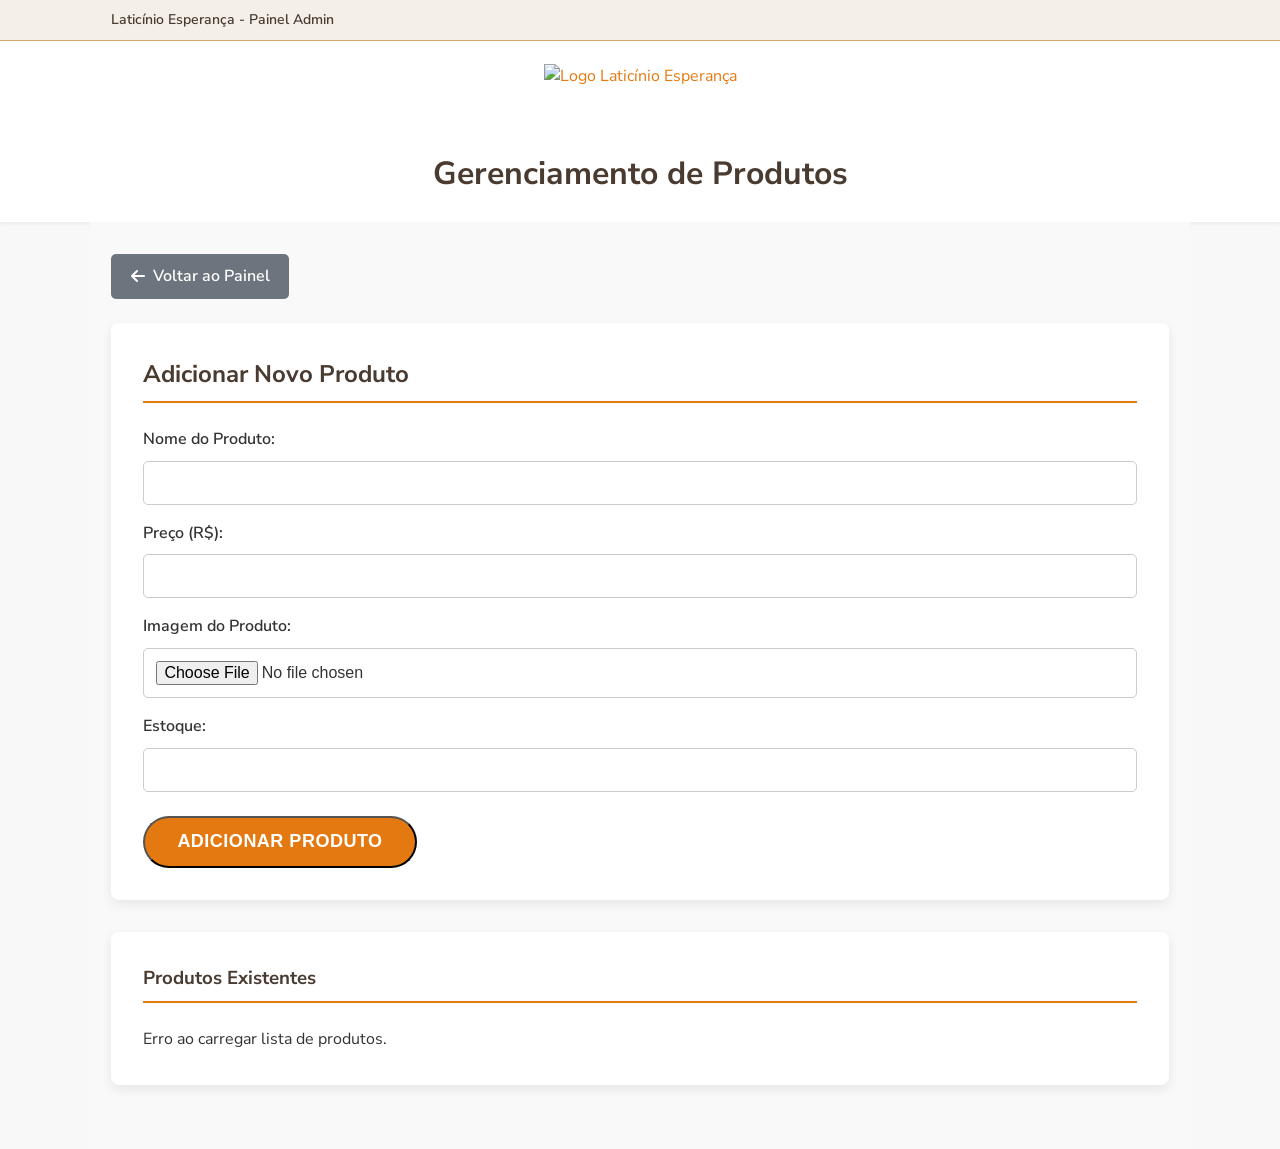
==== admin_add_produto.html @ cadddef8 "Implementação BD com PHP" ====
<!DOCTYPE html>
<html lang="pt-br">
<head>
    <meta charset="UTF-8">
    <meta name="viewport" content="width=device-width, initial-scale=1.0">
    <title>Gerenciar Produtos - Admin</title>
    <link rel="stylesheet" href="https://cdnjs.cloudflare.com/ajax/libs/font-awesome/6.0.0-beta3/css/all.min.css">
    <link rel="stylesheet" href="css/style.css">
    <link rel="stylesheet" href="css/admin.css">
    <link rel="preconnect" href="https://fonts.googleapis.com">
    <link rel="preconnect" href="https://fonts.gstatic.com" crossorigin>
    <link rel="shortcut icon" href="ico/favicon.ico" type="image/x-icon">
    <link href="https://fonts.googleapis.com/css2?family=Nunito+Sans:opsz,wght@6..12,400;6..12,600;6..12,700&display=swap" rel="stylesheet">
</head>
<body>
    <div id="notification-container"></div>
    <div class="top-bar-info">
        <div class="container">
            <span>Laticínio Esperança - Painel Admin</span>
            <div id="auth-cart-area">
                <a href="minha_conta.html" id="nav-conta" style="display:none;">Minha Conta</a>
                <a href="admin_dashboard.html" id="nav-admin" style="display:none;">Dashboard</a>
                <a href="#" id="nav-logout" style="display:none;">Sair</a>
            </div>
        </div>
    </div>

    <header class="main-header-content">
        <div class="container logo-container">
            <a href="index.html" class="logo-link">
                <img src="https://encrypted-tbn0.gstatic.com/images?q=tbn:ANd9GcQGeuHdGJbjRIyDGpJehNFmZX9dJ3Sy1CCEWg&s" alt="Logo Laticínio Esperança" class="main-logo-img">
            </a>
            <h1>Gerenciamento de Produtos</h1>
        </div>
    </header>

    <main class="admin-content container">
        <div class="admin-header-options">
            <a href="admin_dashboard.html" class="btn-back"><i class="fas fa-arrow-left"></i> Voltar ao Painel</a>
        </div>

        <div class="form-container">
            <h2 id="form-title">Adicionar Novo Produto</h2>
            <form id="addProdutoForm" class="admin-form" enctype="multipart/form-data">
                <input type="hidden" id="edit-id" name="id">
                <div class="input-group">
                    <label for="nome-produto">Nome do Produto:</label>
                    <input type="text" id="nome-produto" name="nome" required>
                </div>
                <div class="input-group">
                    <label for="preco-produto">Preço (R$):</label>
                    <input type="number" id="preco-produto" name="preco" step="0.01" min="0" required>
                </div>
                <div class="input-group">
                    <label for="imagem-produto">Imagem do Produto:</label>
                    <input type="file" id="imagem-produto" name="imagem" accept="image/jpeg, image/png, image/gif">
                </div>
                <div class="input-group">
                    <label for="estoque-produto">Estoque:</label>
                    <input type="number" id="estoque-produto" name="estoque" min="0" required>
                </div>
                <div class="form-buttons">
                    <button type="submit" class="btn-cta" id="submit-btn">Adicionar Produto</button>
                    <button type="button" class="btn-secondary" id="cancel-edit-btn" style="display: none;">Cancelar Edição</button>
                </div>
            </form>
        </div>

        <div class="list-container">
            <h3>Produtos Existentes</h3>
            <div id="lista-produtos-admin">
            </div>
        </div>
    </main>

    <script src="js/main.js"></script>
    <script>
        const formTitle = document.getElementById('form-title');
        const submitBtn = document.getElementById('submit-btn');
        const cancelEditBtn = document.getElementById('cancel-edit-btn');

        async function checkAdmin() {
            const response = await fetch('php/check_admin.php');
            const data = await response.json();
            if (!data.is_admin) {
                showNotification('Acesso negado. Você não tem permissão para acessar esta página.', 'error');
                setTimeout(() => { window.location.href = 'index.html'; }, 2000);
            }
        }

        async function loadProductsAdmin() {
            try {
                const response = await fetch('php/produtos_api.php');
                const products = await response.json();
                const listaProdutosAdmin = document.getElementById('lista-produtos-admin');
                listaProdutosAdmin.innerHTML = '';

                if (products.length > 0) {
                    products.forEach(product => {
                        const productItem = document.createElement('div');
                        productItem.classList.add('produto-admin-item');
                        const imageUrl = `php/produtos_api.php?get_image=true&id=${product.id}&t=${new Date().getTime()}`;
                        productItem.innerHTML = `
                            <img src="${imageUrl}" alt="${product.nome}" class="produto-admin-img">
                            <div class="produto-admin-info">
                                <strong>${product.nome}</strong>
                                <span>R$ ${parseFloat(product.preco).toFixed(2)} | Estoque: ${product.estoque}</span>
                            </div>
                            <div class="produto-admin-actions">
                                <button class="btn-edit-produto" data-id="${product.id}" data-nome="${product.nome}" data-preco="${product.preco}" data-estoque="${product.estoque}">
                                    <i class="fas fa-edit"></i> Editar
                                </button>
                                <button class="btn-delete-produto" data-id="${product.id}">
                                    <i class="fas fa-trash"></i> Remover
                                </button>
                            </div>
                        `;
                        listaProdutosAdmin.appendChild(productItem);
                    });

                    document.querySelectorAll('.btn-edit-produto').forEach(button => {
                        button.addEventListener('click', function() {
                            document.getElementById('edit-id').value = this.dataset.id;
                            document.getElementById('nome-produto').value = this.dataset.nome;
                            document.getElementById('preco-produto').value = this.dataset.preco;
                            document.getElementById('estoque-produto').value = this.dataset.estoque;

                            formTitle.textContent = 'Editar Produto';
                            submitBtn.textContent = 'Atualizar Produto';
                            cancelEditBtn.style.display = 'inline-block';
                            window.scrollTo(0, 0);
                        });
                    });

                    document.querySelectorAll('.btn-delete-produto').forEach(button => {
                        button.addEventListener('click', async function() {
                            const productId = this.dataset.id;
                            if (confirm('Tem certeza que deseja excluir este produto?')) {
                                try {
                                    const response = await fetch('php/produtos_api.php', {
                                        method: 'DELETE',
                                        headers: { 'Content-Type': 'application/json' },
                                        body: JSON.stringify({ id: productId })
                                    });
                                    const data = await response.json();
                                    if (response.ok) {
                                        showNotification(data.message, 'success');
                                        loadProductsAdmin();
                                        resetAddProductForm();
                                    } else {
                                        showNotification('Erro: ' + data.message, 'error');
                                    }
                                } catch (error) {
                                    console.error('Erro:', error);
                                    showNotification('Ocorreu um erro ao excluir o produto.', 'error');
                                }
                            }
                        });
                    });
                } else {
                    listaProdutosAdmin.innerHTML = '<p>Nenhum produto cadastrado ainda.</p>';
                }
            } catch (error) {
                console.error('Erro ao carregar produtos:', error);
                document.getElementById('lista-produtos-admin').innerHTML = '<p>Erro ao carregar lista de produtos.</p>';
            }
        }

        function resetAddProductForm() {
            document.getElementById('addProdutoForm').reset();
            document.getElementById('edit-id').value = '';
            formTitle.textContent = 'Adicionar Novo Produto';
            submitBtn.textContent = 'Adicionar Produto';
            cancelEditBtn.style.display = 'none';
        }

        cancelEditBtn.addEventListener('click', resetAddProductForm);

        document.getElementById('addProdutoForm').addEventListener('submit', async function(event) {
            event.preventDefault();
            const formData = new FormData(this);
            
            try {
                const response = await fetch('php/produtos_api.php', {
                    method: 'POST',
                    body: formData
                });
                const data = await response.json();
                if (response.ok) {
                    showNotification(data.message, 'success');
                    resetAddProductForm();
                    loadProductsAdmin();
                } else {
                    showNotification(`Erro: ${data.message}`, 'error');
                }
            } catch (error) {
                console.error('Erro:', error);
                showNotification('Ocorreu um erro ao salvar o produto.', 'error');
            }
        });

        document.addEventListener('DOMContentLoaded', () => {
            checkAdmin();
            loadProductsAdmin();
        });
    </script>
</body>
</html>
---- css/style.css ----
:root {
    --primary-color: #E47911;
    --secondary-color: #4A3B31;
    --light-bg-color: #F8F8F8;
    --text-color-dark: #333333;
    --text-color-light: #FFFFFF;
    --accent-bg-color: #F5EFEA;
    --border-color-light: #D4A773;
    --font-family-main: 'Nunito Sans', 'Arial', sans-serif;
}

* {
    margin: 0;
    padding: 0;
    box-sizing: border-box;
}

body {
    font-family: var(--font-family-main);
    line-height: 1.6;
    color: var(--text-color-dark);
    background-color: var(--light-bg-color);
    font-size: 16px;
}

.container {
    width: 90%;
    max-width: 1100px;
    margin: 0 auto;
    padding: 0 1.67vw;
}

a {
    text-decoration: none;
    color: var(--primary-color);
    transition: color 0.3s ease;
}

a:hover {
    color: var(--secondary-color);
}

img {
    max-width: 100%;
    height: auto;
    display: block;
}

.top-bar-info {
    background-color: var(--accent-bg-color);
    padding: 1vh 0;
    font-size: 14px;
    border-bottom: 1px solid var(--border-color-light);
}

.top-bar-info .container {
    display: flex;
    justify-content: space-between;
    align-items: center;
}

.top-bar-info span {
    font-weight: 600;
    color: var(--secondary-color);
}

#auth-cart-area {
    display: flex;
    align-items: center;
}

#auth-cart-area a {
    color: var(--secondary-color);
    margin-left: 1.25vw;
    font-weight: 500;
    font-size: 14px;
}

#auth-cart-area .fa-shopping-cart {
    margin-right: 0.42vw;
    font-size: 16px;
}

.main-header-content {
    background-color: var(--text-color-light);
    padding: 2.5vh 0 0;
    text-align: center;
    box-shadow: 0 2px 4px rgba(0,0,0,0.05);
}

.logo-container {
    padding-bottom: 2.5vh;
}

.logo-link {
    display: inline-block;
}

.main-logo-img {
    height: 8.75vh;
    margin-bottom: 0.625vh;
}

.logo-container h1 {
    font-size: 32px;
    color: var(--secondary-color);
    margin: 0;
    font-weight: 700;
}

.main-navigation {
    background-color: var(--secondary-color);
    padding: 1.25vh 0;
}

.main-navigation ul {
    list-style: none;
    display: flex;
    justify-content: center;
    align-items: center;
}

.main-navigation ul li {
    margin: 0 1.67vw;
}

.main-navigation ul li a {
    color: var(--text-color-light);
    font-weight: 600;
    font-size: 18px;
    padding: 1.25vh 0.42vw;
    border-bottom: 3px solid transparent;
}

.main-navigation ul li a:hover {
    color: var(--primary-color);
    text-decoration: none;
}

.hero {
    position: relative;
    text-align: center;
    color: var(--text-color-light);
}

.hero img {
    width: 100%;
    height: 62.5vh;
    object-fit: cover;
    filter: brightness(0.6);
}

.hero .hero-text {
    position: absolute;
    top: 50%;
    left: 50%;
    transform: translate(-50%, -50%);
    background-color: rgba(0, 0, 0, 0.4);
    padding: 3.75vh 3.33vw;
    border-radius: 8px;
    width: 80%;
    max-width: 600px;
}

.hero h2 {
    font-size: 40px;
    margin-bottom: 1.875vh;
    color: var(--text-color-light);
    font-weight: 700;
}

.hero p {
    font-size: 19px;
    margin-bottom: 3.125vh;
    color: #f0f0f0;
}

.btn-cta {
    display: inline-block;
    background-color: var(--primary-color);
    color: var(--text-color-light);
    padding: 1.5vh 2.5vw;
    border-radius: 50px;
    font-size: 18px;
    font-weight: bold;
    text-transform: uppercase;
    letter-spacing: 0.5px;
}

.destaques {
    padding: 7.5vh 0;
    background-color: var(--text-color-light);
    text-align: center;
}

.destaques h2 {
    font-size: 35px;
    margin-bottom: 6.25vh;
    color: var(--secondary-color);
}

.destaques-grid {
    display: flex;
    justify-content: space-around;
    gap: 2.5vw;
    flex-wrap: wrap;
}

.destaque-item {
    max-width: 400px;
    padding: 3.75vh 2.5vw;
    background-color: var(--accent-bg-color);
    border-radius: 8px;
    box-shadow: 0 4px 12px rgba(0,0,0,0.08);
}

.destaque-item .icone {
    width: 6.25vh;
    height: 6.25vh;
    margin-bottom: 2.5vh;
    object-fit: contain;
}

.destaque-item h3 {
    font-size: 22px;
    color: var(--secondary-color);
    margin-bottom: 1.25vh;
}

.destaque-item p {
    font-size: 16px;
    color: var(--text-color-dark);
}

footer {
    background-color: var(--secondary-color);
    color: var(--accent-bg-color);
    padding: 5vh 0 0;
    font-size: 15px;
}

footer .container {
    display: grid;
    grid-template-columns: repeat(auto-fit, minmax(250px, 1fr));
    gap: 2.5vw;
    padding-bottom: 3.75vh;
}

footer h3 {
    font-size: 19px;
    margin-bottom: 2.5vh;
    color: var(--text-color-light);
    text-transform: uppercase;
    letter-spacing: 0.5px;
}

.contatos-footer p,
.links-footer ul li {
    margin-bottom: 1.5vh;
}

.contatos-footer a,
.links-footer ul li a {
    color: var(--border-color-light);
    display: inline-flex;
    align-items: center;
    gap: 0.67vw;
}

.links-footer ul {
    list-style: none;
}

.copyright {
    background-color: #30241c;
    text-align: center;
    width: 100%;
    padding: 1.875vh 0;
    font-size: 14px;
    color: var(--border-color-light);
}

.copyright p {
    margin-bottom: 0.625vh;
}

#notification-container {
    position: fixed;
    top: 20px;
    right: 20px;
    z-index: 1000;
    display: flex;
    flex-direction: column;
    gap: 10px;
}

.notification {
    background-color: #4caf50;
    color: white;
    padding: 15px 20px;
    border-radius: 5px;
    box-shadow: 0 2px 10px rgba(0,0,0,0.2);
    opacity: 0;
    transform: translateX(100%);
    transition: opacity 0.5s, transform 0.5s;
}

.notification.show {
    opacity: 1;
    transform: translateX(0);
}

.notification.error {
    background-color: #f44336;
}

footer .fab {
    font-size: 18px;
    width: 1.67vw;
    max-width: 20px;
    text-align: center;
}

@media (max-width: 768px) {
    .top-bar-info .container {
        flex-direction: column;
        gap: 1.25vh;
    }
    #auth-cart-area {
        width: 100%;
        justify-content: space-around;
    }
    #auth-cart-area a { margin: 0 0.67vw;}

    .logo-container h1 { font-size: 29px; }
    .main-logo-img { height: 7.5vh; }

    .main-navigation ul {
        flex-direction: column;
        padding: 1.25vh 0;
    }
    .main-navigation ul li { margin: 1vh 0; }

    .hero h2 { font-size: 32px; }
    .hero p { font-size: 18px; }
    .hero .hero-text { width: 90vw; padding: 2.5vh 2.5vw;}

    .destaques-grid { flex-direction: column; }
    .destaque-item {
        flex-basis: 100%;
        max-width: none;
        margin-bottom: 2.5vh;
    }

    footer .container {
        grid-template-columns: 1fr;
        text-align: center;
    }
}

@media (max-width: 480px) {
    .top-bar-info { font-size: 13px; }
    .logo-container h1 { font-size: 26px; }
    .main-logo-img { height: 6.25vh; }
    .main-navigation ul li a { font-size: 16px; }

    .hero h2 { font-size: 29px; }
    .hero p { font-size: 16px; }
    .btn-cta { padding: 1.25vh 2.08vw; font-size: 16px; }

    .destaques h2 { font-size: 29px; }
    .destaque-item { padding: 2.5vh 3.33vw; }
    .destaque-item h3 { font-size: 19px; }
}
---- css/admin.css ----
/* Geral */
.admin-content {
    padding-top: 2rem;
    padding-bottom: 2rem;
    background-color: #f9f9f9;
    min-height: 70vh;
}

.admin-header {
    text-align: center;
    margin-bottom: 2rem;
    padding: 1.5rem;
    background-color: #fff;
    border-radius: 8px;
    box-shadow: 0 2px 8px rgba(0,0,0,0.05);
}

.admin-header h2 {
    color: var(--secondary-color);
}

.list-container, .faturamento-container, .form-container {
    background-color: #fff;
    padding: 2rem;
    border-radius: 8px;
    box-shadow: 0 4px 12px rgba(0,0,0,0.08);
    margin-bottom: 2rem;
}

.list-container h3, .faturamento-container h2, .form-container h2 {
    margin-bottom: 1.5rem;
    color: var(--secondary-color);
    border-bottom: 2px solid var(--primary-color);
    padding-bottom: 0.5rem;
}

/* Botão de Voltar */
.admin-header-options {
    margin-bottom: 1.5rem;
}

.btn-back {
    display: inline-flex;
    align-items: center;
    gap: 0.5rem;
    padding: 0.6rem 1.2rem;
    background-color: #6c757d;
    color: white;
    border-radius: 5px;
    font-weight: 600;
    transition: background-color 0.3s ease;
}

.btn-back:hover {
    background-color: #5a6268;
    color: white;
}

/* Dashboard */
.admin-actions {
    display: grid;
    grid-template-columns: repeat(auto-fit, minmax(280px, 1fr));
    gap: 1.5rem;
}

.action-card {
    background-color: var(--text-color-light);
    border: 1px solid #eee;
    border-radius: 8px;
    padding: 1.5rem;
    text-align: center;
    transition: transform 0.3s ease, box-shadow 0.3s ease;
}

.action-card:hover {
    transform: translateY(-5px);
    box-shadow: 0 8px 20px rgba(0,0,0,0.1);
    color: var(--primary-color);
}

.action-card i {
    font-size: 3rem;
    color: var(--primary-color);
    margin-bottom: 1rem;
}

.action-card h3 {
    color: var(--secondary-color);
    margin-bottom: 0.5rem;
}

.action-card p {
    color: #666;
    font-size: 0.9rem;
}

/* Formulário de Produtos */
.admin-form .input-group {
    margin-bottom: 1rem;
}

.admin-form .input-group label {
    display: block;
    margin-bottom: 0.5rem;
    font-weight: 600;
}

.admin-form .input-group input[type="text"],
.admin-form .input-group input[type="number"],
.admin-form .input-group input[type="file"] {
    width: 100%;
    padding: 0.75rem;
    border: 1px solid #ccc;
    border-radius: 5px;
    font-size: 1rem;
}

.form-buttons {
    margin-top: 1.5rem;
    display: flex;
    gap: 1rem;
}

.btn-secondary {
    background-color: #6c757d;
    color: white;
    padding: 0.75rem 1.5rem;
    border: none;
    border-radius: 50px;
    cursor: pointer;
}

/* Lista de Produtos e Pedidos */
.produto-admin-item {
    display: flex;
    align-items: center;
    gap: 1rem;
    padding: 1rem;
    border-bottom: 1px solid #eee;
}
.produto-admin-item:last-child {
    border-bottom: none;
}

.produto-admin-img {
    width: 80px;
    height: 80px;
    object-fit: cover;
    border-radius: 5px;
    border: 1px solid #eee;
}

.produto-admin-info {
    flex-grow: 1;
}

.produto-admin-info strong {
    display: block;
}

.produto-admin-actions {
    display: flex;
    gap: 0.5rem;
}

.produto-admin-actions .btn-edit-produto,
.produto-admin-actions .btn-delete-produto {
    background: none;
    border: 1px solid transparent;
    cursor: pointer;
    font-size: 0.9rem;
    padding: 0.5rem 0.8rem;
    border-radius: 5px;
    transition: all 0.3s ease;
    display: inline-flex;
    align-items: center;
    gap: 0.4rem;
}

.btn-edit-produto {
    color: #007bff;
    border-color: #007bff;
}
.btn-edit-produto:hover {
    background-color: #007bff;
    color: white;
}

.btn-delete-produto {
    color: #dc3545;
    border-color: #dc3545;
}
.btn-delete-produto:hover {
    background-color: #dc3545;
    color: white;
}


/* Tabelas (Faturamento, Pedidos) */
table {
    width: 100%;
    border-collapse: collapse;
}

table th, table td {
    padding: 0.75rem;
    text-align: left;
    border-bottom: 1px solid #ddd;
}

table th {
    background-color: #f2f2f2;
}

.status-pedido-select {
    padding: 0.5rem;
    border-radius: 5px;
    border: 1px solid #ccc;
}
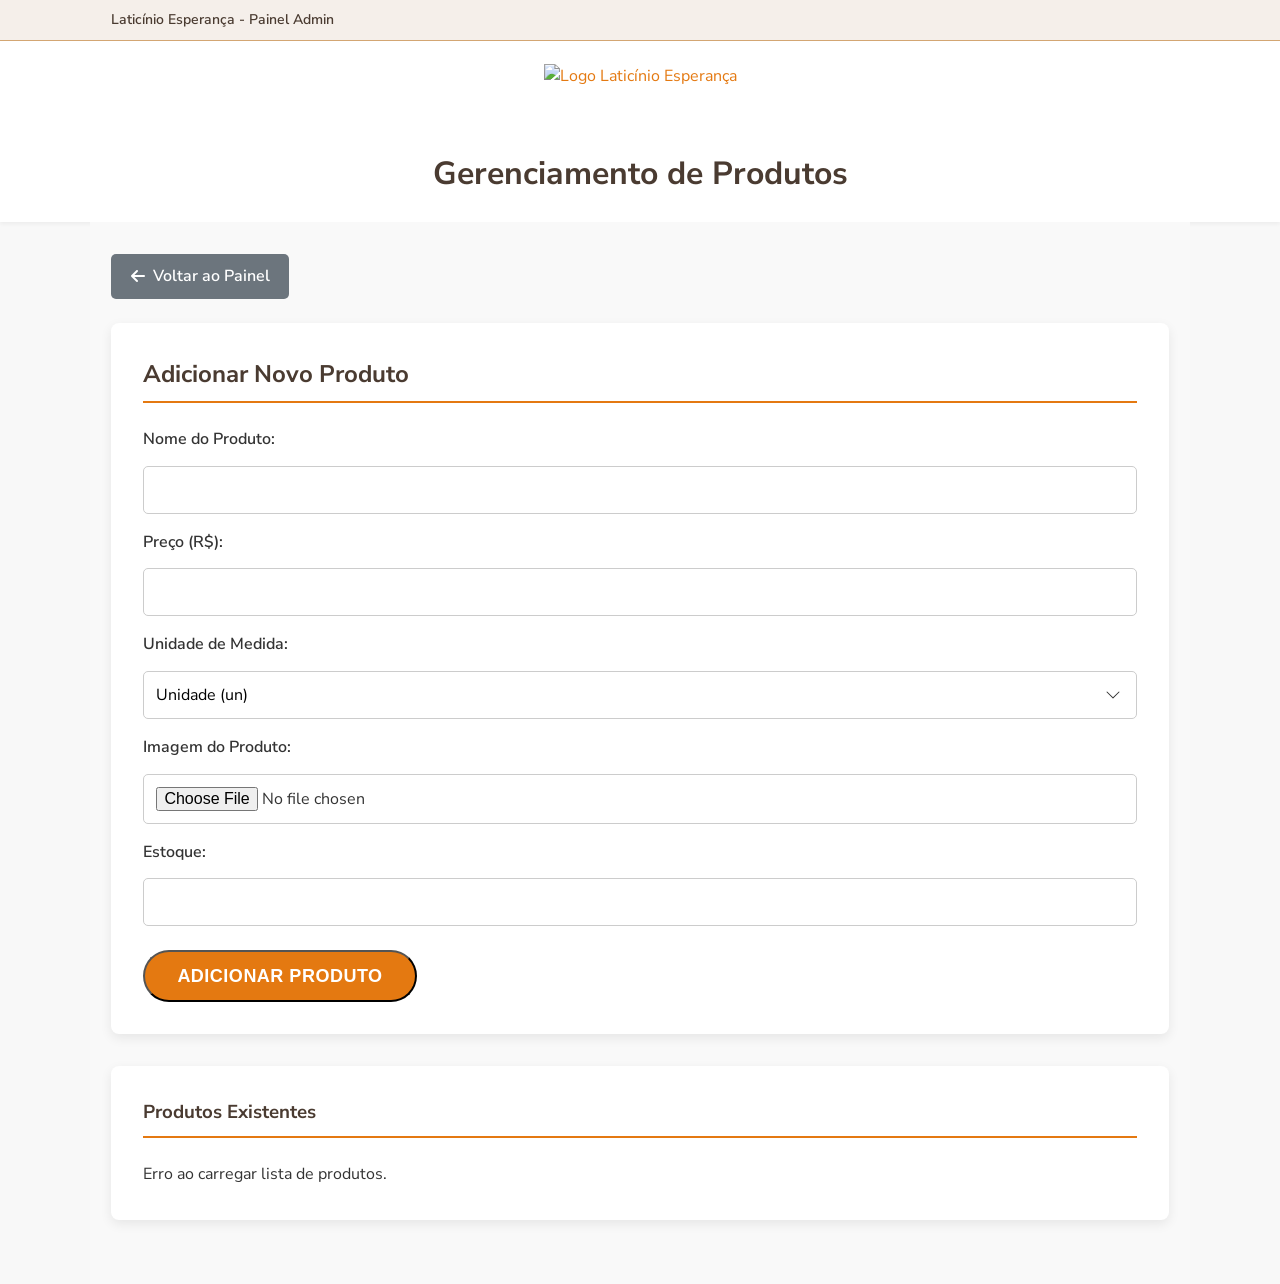
==== commit 8508d10c: "Adicionando unidades de medida" ====
--- a/admin_add_produto.html
+++ b/admin_add_produto.html
@@ -1,5 +1,6 @@
 <!DOCTYPE html>
 <html lang="pt-br">
+
 <head>
     <meta charset="UTF-8">
     <meta name="viewport" content="width=device-width, initial-scale=1.0">
@@ -10,8 +11,11 @@
     <link rel="preconnect" href="https://fonts.googleapis.com">
     <link rel="preconnect" href="https://fonts.gstatic.com" crossorigin>
     <link rel="shortcut icon" href="ico/favicon.ico" type="image/x-icon">
-    <link href="https://fonts.googleapis.com/css2?family=Nunito+Sans:opsz,wght@6..12,400;6..12,600;6..12,700&display=swap" rel="stylesheet">
+    <link
+        href="https://fonts.googleapis.com/css2?family=Nunito+Sans:opsz,wght@6..12,400;6..12,600;6..12,700&display=swap"
+        rel="stylesheet">
 </head>
+
 <body>
     <div id="notification-container"></div>
     <div class="top-bar-info">
@@ -28,7 +32,8 @@
     <header class="main-header-content">
         <div class="container logo-container">
             <a href="index.html" class="logo-link">
-                <img src="https://encrypted-tbn0.gstatic.com/images?q=tbn:ANd9GcQGeuHdGJbjRIyDGpJehNFmZX9dJ3Sy1CCEWg&s" alt="Logo Laticínio Esperança" class="main-logo-img">
+                <img src="https://encrypted-tbn0.gstatic.com/images?q=tbn:ANd9GcQGeuHdGJbjRIyDGpJehNFmZX9dJ3Sy1CCEWg&s"
+                    alt="Logo Laticínio Esperança" class="main-logo-img">
             </a>
             <h1>Gerenciamento de Produtos</h1>
         </div>
@@ -52,6 +57,16 @@
                     <input type="number" id="preco-produto" name="preco" step="0.01" min="0" required>
                 </div>
                 <div class="input-group">
+                    <label for="unidade-produto">Unidade de Medida:</label>
+                    <select id="unidade-produto" name="unidade_medida" required>
+                        <option value="unidade">Unidade (un)</option>
+                        <option value="kg">Quilograma (kg)</option>
+                        <option value="g">Grama (g)</option>
+                        <option value="litro">Litro (L)</option>
+                        <option value="ml">Mililitro (ml)</option>
+                    </select>
+                </div>
+                <div class="input-group">
                     <label for="imagem-produto">Imagem do Produto:</label>
                     <input type="file" id="imagem-produto" name="imagem" accept="image/jpeg, image/png, image/gif">
                 </div>
@@ -61,7 +76,8 @@
                 </div>
                 <div class="form-buttons">
                     <button type="submit" class="btn-cta" id="submit-btn">Adicionar Produto</button>
-                    <button type="button" class="btn-secondary" id="cancel-edit-btn" style="display: none;">Cancelar Edição</button>
+                    <button type="button" class="btn-secondary" id="cancel-edit-btn" style="display: none;">Cancelar
+                        Edição</button>
                 </div>
             </form>
         </div>
@@ -75,10 +91,59 @@
 
     <script src="js/main.js"></script>
     <script>
+        // Referências aos elementos do DOM
         const formTitle = document.getElementById('form-title');
         const submitBtn = document.getElementById('submit-btn');
         const cancelEditBtn = document.getElementById('cancel-edit-btn');
 
+        // Função para mostrar o diálogo de confirmação customizado
+        function showCustomConfirm(message, onConfirm) {
+            // Remove qualquer diálogo antigo para evitar duplicatas
+            const existingOverlay = document.querySelector('.confirm-overlay');
+            if (existingOverlay) {
+                existingOverlay.remove();
+            }
+
+            // Cria o overlay (camada de fundo)
+            const overlay = document.createElement('div');
+            overlay.classList.add('confirm-overlay');
+
+            // Cria a caixa de diálogo
+            const dialog = document.createElement('div');
+            dialog.classList.add('confirm-dialog');
+            dialog.innerHTML = `
+<p>${message}</p>
+<div class="confirm-buttons">
+    <button class="btn-confirm">Sim, excluir</button>
+    <button class="btn-cancel">Cancelar</button>
+</div>`;
+
+            // Adiciona a caixa de diálogo dentro do overlay
+            overlay.appendChild(dialog);
+
+            // Adiciona o overlay ao corpo da página
+            document.body.appendChild(overlay);
+
+            const btnConfirm = dialog.querySelector('.btn-confirm');
+            const btnCancel = dialog.querySelector('.btn-cancel');
+
+            const closeDialog = () => overlay.remove();
+
+            btnConfirm.addEventListener('click', () => {
+                onConfirm();
+                closeDialog();
+            });
+            btnCancel.addEventListener('click', closeDialog);
+
+            // Opcional: Fecha o diálogo se o usuário clicar fora da caixa (no overlay)
+            overlay.addEventListener('click', (event) => {
+                if (event.target === overlay) {
+                    closeDialog();
+                }
+            });
+        }
+
+        // Faz uma requisição do arquivo php para saber se o usuário é admin
         async function checkAdmin() {
             const response = await fetch('php/check_admin.php');
             const data = await response.json();
@@ -88,8 +153,10 @@
             }
         }
 
+        // Faz uma requisição na API restful e cria a div com os itens e seus atributos
         async function loadProductsAdmin() {
             try {
+                // Agora, a requisição retorna o caminho da imagem
                 const response = await fetch('php/produtos_api.php');
                 const products = await response.json();
                 const listaProdutosAdmin = document.getElementById('lista-produtos-admin');
@@ -99,31 +166,37 @@
                     products.forEach(product => {
                         const productItem = document.createElement('div');
                         productItem.classList.add('produto-admin-item');
-                        const imageUrl = `php/produtos_api.php?get_image=true&id=${product.id}&t=${new Date().getTime()}`;
+
+                        // Utiliza o caminho da imagem do banco de dados diretamente
+                        const imageUrl = product.imagem ? product.imagem : 'caminho/para/imagem/padrao.jpg';
+
+                        // ATUALIZAÇÃO 1: Adicionado product.unidade_medida na exibição e data-unidade no botão de editar
                         productItem.innerHTML = `
-                            <img src="${imageUrl}" alt="${product.nome}" class="produto-admin-img">
-                            <div class="produto-admin-info">
-                                <strong>${product.nome}</strong>
-                                <span>R$ ${parseFloat(product.preco).toFixed(2)} | Estoque: ${product.estoque}</span>
-                            </div>
-                            <div class="produto-admin-actions">
-                                <button class="btn-edit-produto" data-id="${product.id}" data-nome="${product.nome}" data-preco="${product.preco}" data-estoque="${product.estoque}">
-                                    <i class="fas fa-edit"></i> Editar
-                                </button>
-                                <button class="btn-delete-produto" data-id="${product.id}">
-                                    <i class="fas fa-trash"></i> Remover
-                                </button>
-                            </div>
-                        `;
+                <img src="${imageUrl}" alt="${product.nome}" class="produto-admin-img">
+                <div class="produto-admin-info">
+                    <strong>${product.nome}</strong>
+                    <span>R$ ${parseFloat(product.preco).toFixed(2)} / ${product.unidade_medida} | Estoque: ${product.estoque}</span>
+                </div>
+                <div class="produto-admin-actions">
+                    <button class="btn-edit-produto" data-id="${product.id}" data-nome="${product.nome}" data-preco="${product.preco}" data-estoque="${product.estoque}" data-unidade="${product.unidade_medida}">
+                        <i class="fas fa-edit"></i> Editar
+                    </button>
+                    <button class="btn-delete-produto" data-id="${product.id}" data-nome="${product.nome}">
+                        <i class="fas fa-trash"></i> Remover
+                    </button>
+                </div>`;
                         listaProdutosAdmin.appendChild(productItem);
                     });
 
                     document.querySelectorAll('.btn-edit-produto').forEach(button => {
-                        button.addEventListener('click', function() {
+                        button.addEventListener('click', function () {
                             document.getElementById('edit-id').value = this.dataset.id;
                             document.getElementById('nome-produto').value = this.dataset.nome;
                             document.getElementById('preco-produto').value = this.dataset.preco;
                             document.getElementById('estoque-produto').value = this.dataset.estoque;
+
+                            // ATUALIZAÇÃO 2: Preenche o campo de unidade de medida ao clicar em editar
+                            document.getElementById('unidade-produto').value = this.dataset.unidade;
 
                             formTitle.textContent = 'Editar Produto';
                             submitBtn.textContent = 'Atualizar Produto';
@@ -133,9 +206,11 @@
                     });
 
                     document.querySelectorAll('.btn-delete-produto').forEach(button => {
-                        button.addEventListener('click', async function() {
+                        button.addEventListener('click', function () {
                             const productId = this.dataset.id;
-                            if (confirm('Tem certeza que deseja excluir este produto?')) {
+                            const productName = this.dataset.nome;
+
+                            const deleteAction = async () => {
                                 try {
                                     const response = await fetch('php/produtos_api.php', {
                                         method: 'DELETE',
@@ -154,9 +229,13 @@
                                     console.error('Erro:', error);
                                     showNotification('Ocorreu um erro ao excluir o produto.', 'error');
                                 }
-                            }
+                            };
+
+                            const confirmationMessage = `Tem certeza que deseja excluir o produto <strong>${productName}</strong>?`;
+                            showCustomConfirm(confirmationMessage, deleteAction);
                         });
                     });
+
                 } else {
                     listaProdutosAdmin.innerHTML = '<p>Nenhum produto cadastrado ainda.</p>';
                 }
@@ -166,6 +245,7 @@
             }
         }
 
+        // Limpa formulário
         function resetAddProductForm() {
             document.getElementById('addProdutoForm').reset();
             document.getElementById('edit-id').value = '';
@@ -176,15 +256,21 @@
 
         cancelEditBtn.addEventListener('click', resetAddProductForm);
 
-        document.getElementById('addProdutoForm').addEventListener('submit', async function(event) {
+        document.getElementById('addProdutoForm').addEventListener('submit', async function (event) {
             event.preventDefault();
             const formData = new FormData(this);
-            
+            const editId = document.getElementById('edit-id').value;
+
+            if (editId) {
+                formData.append('_method', 'PUT');
+            }
+
             try {
                 const response = await fetch('php/produtos_api.php', {
                     method: 'POST',
                     body: formData
                 });
+
                 const data = await response.json();
                 if (response.ok) {
                     showNotification(data.message, 'success');
@@ -205,4 +291,5 @@
         });
     </script>
 </body>
+
 </html>
--- a/css/style.css
+++ b/css/style.css
@@ -142,6 +142,21 @@
     text-align: center;
     color: var(--text-color-light);
 }
+
+.localizacao h3 {
+    font-size: 19px;
+    margin-bottom: 2.5vh;
+    color: var(--text-color-light);
+    text-transform: uppercase;
+    letter-spacing: 0.5px;
+}
+
+.localizacao p {
+    color: var(--border-color-light); 
+    font-size: 15px;
+    margin-bottom: 1.5vh;
+}
+
 
 .hero img {
     width: 100%;
--- a/css/admin.css
+++ b/css/admin.css
@@ -19,6 +19,21 @@
     color: var(--secondary-color);
 }
 
+.admin-header-with-button {
+    display: flex;
+    justify-content: space-between;
+    align-items: center;
+    margin-bottom: 1.5rem;
+    border-bottom: 2px solid var(--primary-color);
+    padding-bottom: 0.5rem;
+}
+
+.admin-header-with-button h2 {
+    margin-bottom: 0;
+    border-bottom: none;
+    padding-bottom: 0;
+}
+
 .list-container, .faturamento-container, .form-container {
     background-color: #fff;
     padding: 2rem;
@@ -216,4 +231,127 @@
     padding: 0.5rem;
     border-radius: 5px;
     border: 1px solid #ccc;
+}
+
+/* ===== CÓDIGO ADICIONADO: Diálogo de Confirmação (Modal) ===== */
+.confirm-overlay {
+    position: fixed;
+    top: 0;
+    left: 0;
+    width: 100%;
+    height: 100%;
+    background-color: rgba(0, 0, 0, 0.6);
+    display: flex;
+    justify-content: center;
+    align-items: center;
+    z-index: 2000;
+    animation: fadeInOverlay 0.3s ease;
+}
+
+.confirm-dialog {
+    background-color: #ffffff;
+    padding: 25px;
+    border-radius: 8px;
+    box-shadow: 0 5px 15px rgba(0, 0, 0, 0.3);
+    width: 380px;
+    max-width: 90%;
+    text-align: center;
+    border-top: 5px solid #ffc107;
+    animation: zoomIn 0.3s ease;
+}
+
+@keyframes fadeInOverlay {
+    from { opacity: 0; }
+    to { opacity: 1; }
+}
+
+@keyframes zoomIn {
+    from { transform: scale(0.8); opacity: 0; }
+    to { transform: scale(1); opacity: 1; }
+}
+
+.confirm-dialog p {
+    margin: 0 0 20px;
+    font-size: 1.1rem;
+    color: #333;
+    line-height: 1.5;
+}
+
+.confirm-dialog p strong {
+    color: #d9534f; /* Destaque em vermelho para o nome */
+}
+
+.confirm-dialog .confirm-buttons {
+    display: flex;
+    justify-content: center;
+    gap: 15px;
+}
+
+.confirm-dialog button {
+    padding: 10px 20px;
+    border: none;
+    border-radius: 5px;
+    cursor: pointer;
+    font-weight: bold;
+    transition: background-color 0.2s, transform 0.1s;
+}
+
+.confirm-dialog button:active {
+    transform: scale(0.95);
+}
+
+.confirm-dialog .btn-confirm {
+    background-color: #dc3545;
+    color: white;
+}
+
+.confirm-dialog .btn-confirm:hover {
+    background-color: #c82333;
+}
+
+.confirm-dialog .btn-cancel {
+    background-color: #6c757d;
+    color: white;
+}
+
+.confirm-dialog .btn-cancel:hover {
+    background-color: #5a6268;
+}
+
+/* ESTILIZAÇÃO ADICIONAL PARA FORMULÁRIOS DE ADMIN */
+
+.admin-form input[type="text"],
+.admin-form input[type="number"],
+.admin-form input[type="file"],
+.admin-form select {
+    width: 100%;
+    padding: 12px;
+    border: 1px solid #ccc;
+    border-radius: 5px;
+    font-size: 1rem;
+    font-family: 'Nunito Sans', sans-serif;
+    box-sizing: border-box; /* Garante que o padding não aumente a largura total */
+    margin-top: 5px;
+    background-color: #fff;
+}
+
+.admin-form select {
+    /* Remove a aparência padrão do navegador */
+    -webkit-appearance: none;
+    -moz-appearance: none;
+    appearance: none;
+    background-image: url("data:image/svg+xml,%3Csvg xmlns='http://www.w3.org/2000/svg' width='16' height='16' fill='%23333' viewBox='0 0 16 16'%3E%3Cpath fill-rule='evenodd' d='M1.646 4.646a.5.5 0 0 1 .708 0L8 10.293l5.646-5.647a.5.5 0 0 1 .708.708l-6 6a.5.5 0 0 1-.708 0l-6-6a.5.5 0 0 1 0-.708z'/%3E%3C/svg%3E");
+    background-repeat: no-repeat;
+    background-position: right 15px center;
+    background-size: 16px;
+    padding-right: 40px; 
+}
+
+.admin-form input[type="text"]:focus,
+.admin-form input[type="number"]:focus,
+.admin-form input[type="file"]:focus,
+.admin-form select:focus {
+    outline: none;
+    border-color: #007bff;
+    box-shadow: 0 0 0 2px rgba(0, 123, 255, 0.25);
 }
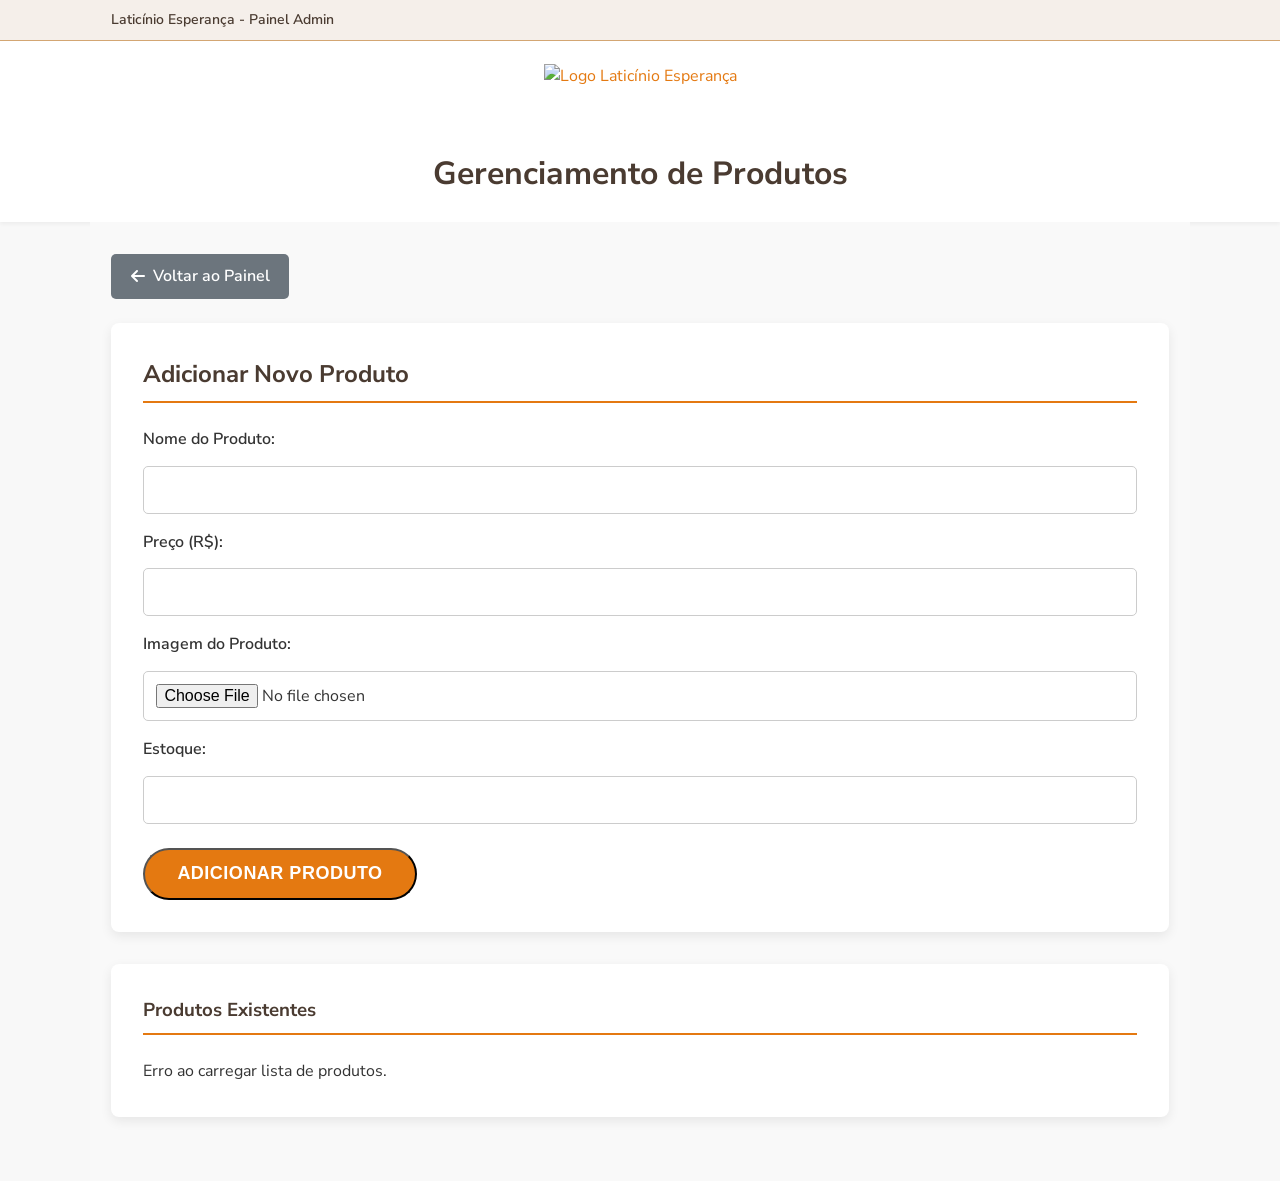
==== commit ec9eb1b2: "Criação de arquivos js Foram criados novos arquivos para aplicar o padrão composite na parte do carr" ====
--- a/admin_add_produto.html
+++ b/admin_add_produto.html
@@ -57,16 +57,6 @@
                     <input type="number" id="preco-produto" name="preco" step="0.01" min="0" required>
                 </div>
                 <div class="input-group">
-                    <label for="unidade-produto">Unidade de Medida:</label>
-                    <select id="unidade-produto" name="unidade_medida" required>
-                        <option value="unidade">Unidade (un)</option>
-                        <option value="kg">Quilograma (kg)</option>
-                        <option value="g">Grama (g)</option>
-                        <option value="litro">Litro (L)</option>
-                        <option value="ml">Mililitro (ml)</option>
-                    </select>
-                </div>
-                <div class="input-group">
                     <label for="imagem-produto">Imagem do Produto:</label>
                     <input type="file" id="imagem-produto" name="imagem" accept="image/jpeg, image/png, image/gif">
                 </div>
@@ -90,6 +80,11 @@
     </main>
 
     <script src="js/main.js"></script>
+    <script src="js/composite/ProductComponent.js"></script>
+    <script src="js/composite/ProductLeaf.js"></script>
+    <script src="js/composite/ProductComposite.js"></script>
+    <script src="js/CartManager.js"></script>
+    <script src="js/kits.js"></script>
     <script>
         // Referências aos elementos do DOM
         const formTitle = document.getElementById('form-title');
@@ -112,11 +107,11 @@
             const dialog = document.createElement('div');
             dialog.classList.add('confirm-dialog');
             dialog.innerHTML = `
-<p>${message}</p>
-<div class="confirm-buttons">
-    <button class="btn-confirm">Sim, excluir</button>
-    <button class="btn-cancel">Cancelar</button>
-</div>`;
+        <p>${message}</p>
+        <div class="confirm-buttons">
+            <button class="btn-confirm">Sim, excluir</button>
+            <button class="btn-cancel">Cancelar</button>
+        </div>`;
 
             // Adiciona a caixa de diálogo dentro do overlay
             overlay.appendChild(dialog);
@@ -156,7 +151,6 @@
         // Faz uma requisição na API restful e cria a div com os itens e seus atributos
         async function loadProductsAdmin() {
             try {
-                // Agora, a requisição retorna o caminho da imagem
                 const response = await fetch('php/produtos_api.php');
                 const products = await response.json();
                 const listaProdutosAdmin = document.getElementById('lista-produtos-admin');
@@ -166,25 +160,21 @@
                     products.forEach(product => {
                         const productItem = document.createElement('div');
                         productItem.classList.add('produto-admin-item');
-
-                        // Utiliza o caminho da imagem do banco de dados diretamente
-                        const imageUrl = product.imagem ? product.imagem : 'caminho/para/imagem/padrao.jpg';
-
-                        // ATUALIZAÇÃO 1: Adicionado product.unidade_medida na exibição e data-unidade no botão de editar
+                        const imageUrl = `php/produtos_api.php?get_image=true&id=${product.id}&t=${new Date().getTime()}`;
                         productItem.innerHTML = `
-                <img src="${imageUrl}" alt="${product.nome}" class="produto-admin-img">
-                <div class="produto-admin-info">
-                    <strong>${product.nome}</strong>
-                    <span>R$ ${parseFloat(product.preco).toFixed(2)} / ${product.unidade_medida} | Estoque: ${product.estoque}</span>
-                </div>
-                <div class="produto-admin-actions">
-                    <button class="btn-edit-produto" data-id="${product.id}" data-nome="${product.nome}" data-preco="${product.preco}" data-estoque="${product.estoque}" data-unidade="${product.unidade_medida}">
-                        <i class="fas fa-edit"></i> Editar
-                    </button>
-                    <button class="btn-delete-produto" data-id="${product.id}" data-nome="${product.nome}">
-                        <i class="fas fa-trash"></i> Remover
-                    </button>
-                </div>`;
+                    <img src="${imageUrl}" alt="${product.nome}" class="produto-admin-img">
+                    <div class="produto-admin-info">
+                        <strong>${product.nome}</strong>
+                        <span>R$ ${parseFloat(product.preco).toFixed(2)} | Estoque: ${product.estoque}</span>
+                    </div>
+                    <div class="produto-admin-actions">
+                        <button class="btn-edit-produto" data-id="${product.id}" data-nome="${product.nome}" data-preco="${product.preco}" data-estoque="${product.estoque}">
+                            <i class="fas fa-edit"></i> Editar
+                        </button>
+                        <button class="btn-delete-produto" data-id="${product.id}" data-nome="${product.nome}">
+                            <i class="fas fa-trash"></i> Remover
+                        </button>
+                    </div>`;
                         listaProdutosAdmin.appendChild(productItem);
                     });
 
@@ -194,10 +184,6 @@
                             document.getElementById('nome-produto').value = this.dataset.nome;
                             document.getElementById('preco-produto').value = this.dataset.preco;
                             document.getElementById('estoque-produto').value = this.dataset.estoque;
-
-                            // ATUALIZAÇÃO 2: Preenche o campo de unidade de medida ao clicar em editar
-                            document.getElementById('unidade-produto').value = this.dataset.unidade;
-
                             formTitle.textContent = 'Editar Produto';
                             submitBtn.textContent = 'Atualizar Produto';
                             cancelEditBtn.style.display = 'inline-block';
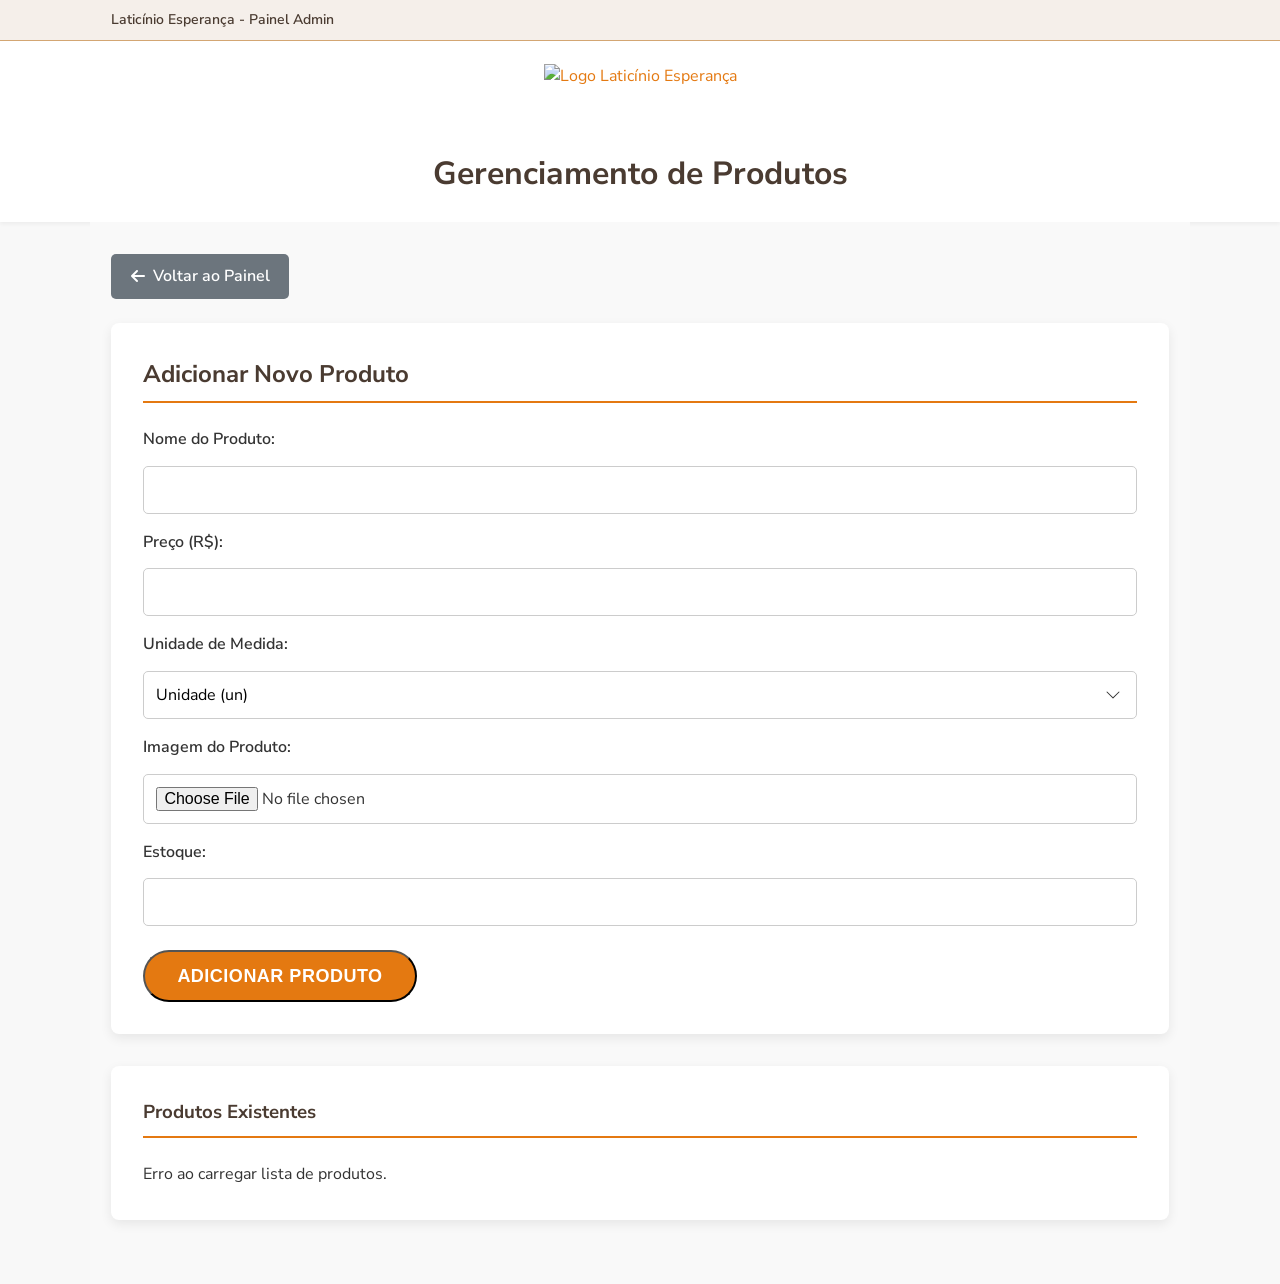
==== commit cc288d5f: "fix: atualizar projeto" ====
--- a/admin_add_produto.html
+++ b/admin_add_produto.html
@@ -57,6 +57,16 @@
                     <input type="number" id="preco-produto" name="preco" step="0.01" min="0" required>
                 </div>
                 <div class="input-group">
+                    <label for="unidade-produto">Unidade de Medida:</label>
+                    <select id="unidade-produto" name="unidade_medida" required>
+                        <option value="unidade">Unidade (un)</option>
+                        <option value="kg">Quilograma (kg)</option>
+                        <option value="g">Grama (g)</option>
+                        <option value="litro">Litro (L)</option>
+                        <option value="ml">Mililitro (ml)</option>
+                    </select>
+                </div>
+                <div class="input-group">
                     <label for="imagem-produto">Imagem do Produto:</label>
                     <input type="file" id="imagem-produto" name="imagem" accept="image/jpeg, image/png, image/gif">
                 </div>
@@ -80,11 +90,6 @@
     </main>
 
     <script src="js/main.js"></script>
-    <script src="js/composite/ProductComponent.js"></script>
-    <script src="js/composite/ProductLeaf.js"></script>
-    <script src="js/composite/ProductComposite.js"></script>
-    <script src="js/CartManager.js"></script>
-    <script src="js/kits.js"></script>
     <script>
         // Referências aos elementos do DOM
         const formTitle = document.getElementById('form-title');
@@ -107,11 +112,11 @@
             const dialog = document.createElement('div');
             dialog.classList.add('confirm-dialog');
             dialog.innerHTML = `
-        <p>${message}</p>
-        <div class="confirm-buttons">
-            <button class="btn-confirm">Sim, excluir</button>
-            <button class="btn-cancel">Cancelar</button>
-        </div>`;
+<p>${message}</p>
+<div class="confirm-buttons">
+    <button class="btn-confirm">Sim, excluir</button>
+    <button class="btn-cancel">Cancelar</button>
+</div>`;
 
             // Adiciona a caixa de diálogo dentro do overlay
             overlay.appendChild(dialog);
@@ -151,6 +156,7 @@
         // Faz uma requisição na API restful e cria a div com os itens e seus atributos
         async function loadProductsAdmin() {
             try {
+                // Agora, a requisição retorna o caminho da imagem
                 const response = await fetch('php/produtos_api.php');
                 const products = await response.json();
                 const listaProdutosAdmin = document.getElementById('lista-produtos-admin');
@@ -160,21 +166,25 @@
                     products.forEach(product => {
                         const productItem = document.createElement('div');
                         productItem.classList.add('produto-admin-item');
-                        const imageUrl = `php/produtos_api.php?get_image=true&id=${product.id}&t=${new Date().getTime()}`;
+
+                        // Utiliza o caminho da imagem do banco de dados diretamente
+                        const imageUrl = product.imagem ? product.imagem : 'caminho/para/imagem/padrao.jpg';
+
+                        // ATUALIZAÇÃO 1: Adicionado product.unidade_medida na exibição e data-unidade no botão de editar
                         productItem.innerHTML = `
-                    <img src="${imageUrl}" alt="${product.nome}" class="produto-admin-img">
-                    <div class="produto-admin-info">
-                        <strong>${product.nome}</strong>
-                        <span>R$ ${parseFloat(product.preco).toFixed(2)} | Estoque: ${product.estoque}</span>
-                    </div>
-                    <div class="produto-admin-actions">
-                        <button class="btn-edit-produto" data-id="${product.id}" data-nome="${product.nome}" data-preco="${product.preco}" data-estoque="${product.estoque}">
-                            <i class="fas fa-edit"></i> Editar
-                        </button>
-                        <button class="btn-delete-produto" data-id="${product.id}" data-nome="${product.nome}">
-                            <i class="fas fa-trash"></i> Remover
-                        </button>
-                    </div>`;
+                <img src="${imageUrl}" alt="${product.nome}" class="produto-admin-img">
+                <div class="produto-admin-info">
+                    <strong>${product.nome}</strong>
+                    <span>R$ ${parseFloat(product.preco).toFixed(2)} / ${product.unidade_medida} | Estoque: ${product.estoque}</span>
+                </div>
+                <div class="produto-admin-actions">
+                    <button class="btn-edit-produto" data-id="${product.id}" data-nome="${product.nome}" data-preco="${product.preco}" data-estoque="${product.estoque}" data-unidade="${product.unidade_medida}">
+                        <i class="fas fa-edit"></i> Editar
+                    </button>
+                    <button class="btn-delete-produto" data-id="${product.id}" data-nome="${product.nome}">
+                        <i class="fas fa-trash"></i> Remover
+                    </button>
+                </div>`;
                         listaProdutosAdmin.appendChild(productItem);
                     });
 
@@ -184,6 +194,10 @@
                             document.getElementById('nome-produto').value = this.dataset.nome;
                             document.getElementById('preco-produto').value = this.dataset.preco;
                             document.getElementById('estoque-produto').value = this.dataset.estoque;
+
+                            // ATUALIZAÇÃO 2: Preenche o campo de unidade de medida ao clicar em editar
+                            document.getElementById('unidade-produto').value = this.dataset.unidade;
+
                             formTitle.textContent = 'Editar Produto';
                             submitBtn.textContent = 'Atualizar Produto';
                             cancelEditBtn.style.display = 'inline-block';
